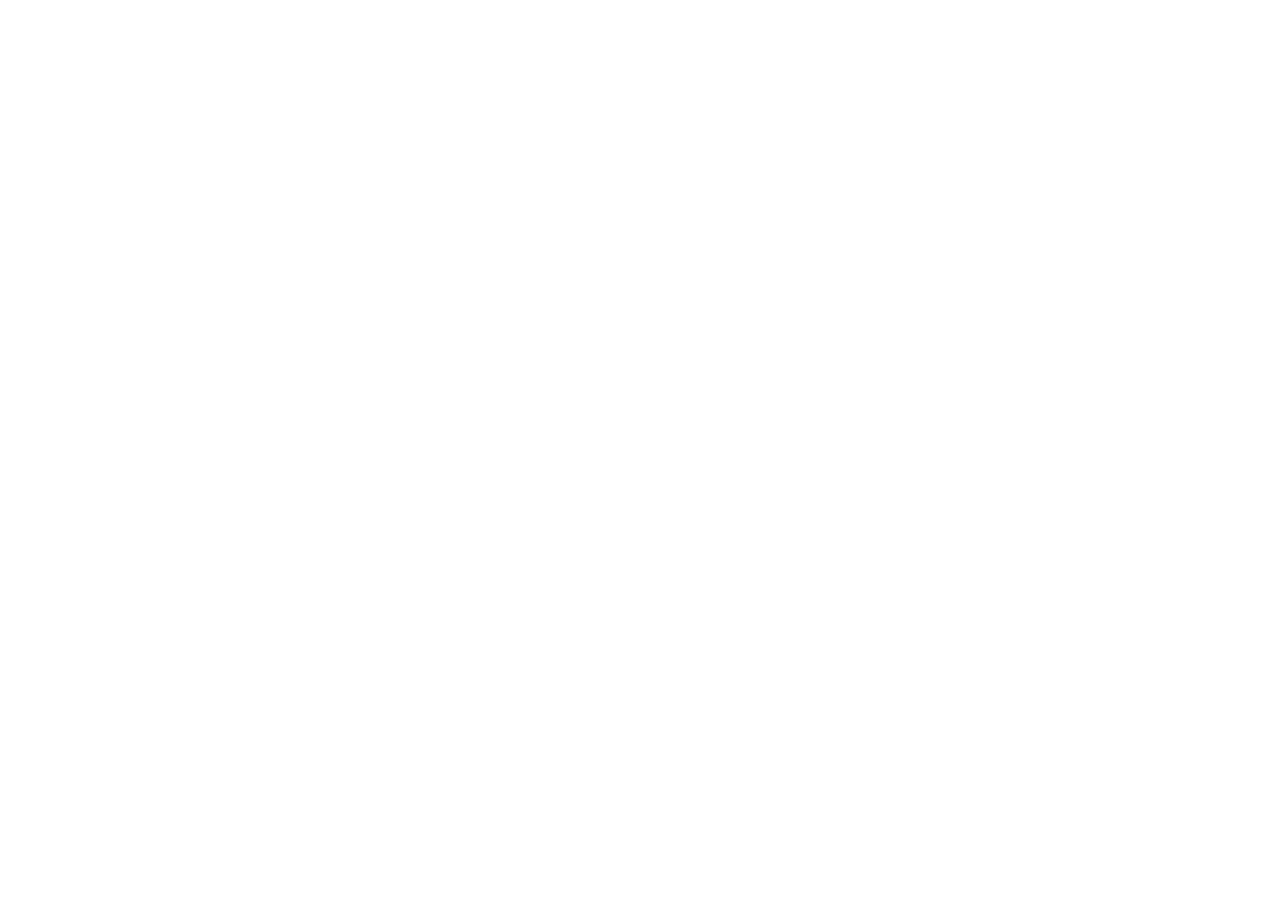
==== packlista.html @ 8d989e27 "js list" ====
<!DOCTYPE html>
<html lang="en">
  <head>
    <meta charset="UTF-8" />
    <meta http-equiv="X-UA-Compatible" content="IE=edge" />
    <meta name="viewport" content="width=device-width, initial-scale=1.0" />
    <title>Document</title>
    <link rel="stylesheet" href="style.css" />
  </head>
  <body></body>
</html>
---- style.css ----
* {
  text-decoration: none;
  color: #000;
  /*font-family: ;*/
  font-size: 25px;
  margin: 0;
  padding: 0;
  border: 0;
}

.header {
  height: 10vh;
  width: 100vw;
  display: flex;
  flex-direction: column;
  align-items: center;
  justify-content: center;
}

.header-text {
  color: #000;
  display: flex;
  flex-direction: row;
  justify-content: center;
  align-items: baseline;
  gap: 10vw;
  margin-bottom: 2vh;
}

#home {
  font-size: 35px;
}

.border {
  height: 5px;
  width: 30vw;
  background-color: black;
  justify-self: flex-end;
}

.intro {
  display: flex;
  flex-direction: row;
  background-color: firebrick;
  border-bottom: #000 solid 2px;
}

.start-img {
  margin: 5vh 5vw 5vh;
  height: 40vh;
  border: solid 3px goldenrod;
  border-radius: 10px;
}

.start-info {
  background-color: white;
  padding: 3vh 3vw;
  border: solid 5px goldenrod;
  display: flex;
  flex-flow: column;
  justify-content: center;
  align-content: center;
  width: 25vw;
  height: auto;
  margin: 5vh 0 5vh 25vw;
  gap: 10px;
  text-align: center;
}

.start-info p {
  align-self: center;
  color: black;
  font-size: 18px;
}

.start-info h2 {
  align-self: center;
  color: black;
  font-size: 25px;
}

.packlista {
  display: flex;
  flex-direction: row;
  background-color: steelblue;
}

.list-info {
  width: 30vw;
  display: flex;
  flex-direction: column;
  border: black 3px solid;
  border-radius: 7px;
  padding: 5vh 2vw;
  margin: 5vh 0 5vh 5vw;
  background-color: white;
}

.list-info p {
  color: black;
  font-size: 18px;
}

.list-info li {
  font-size: 20px;
  font-weight: 600;
  margin-left: 3vw;
}

.list-info ul {
  justify-self: flex-start;
}

.list {
  margin: 5vh 0vw 5vh 5vw;
  padding: 3vh 3vw;
  border: sienna solid 3px;
  background-color: bisque;
}

.list ul{
  margin-top: 3vh;
}

.list input{
  text-decoration: none;
  margin-top: 5vh;
  border: solid sienna 3px;
}

.list button{
  width: 40px;
  height: 40px;
  background-color: sienna;
  border-radius: 30px;
  color: white;
}

.list button:hover{
  cursor: grab;
}

.list ul li:hover{
  text-decoration: line-through 3px;
  cursor: grab;
}
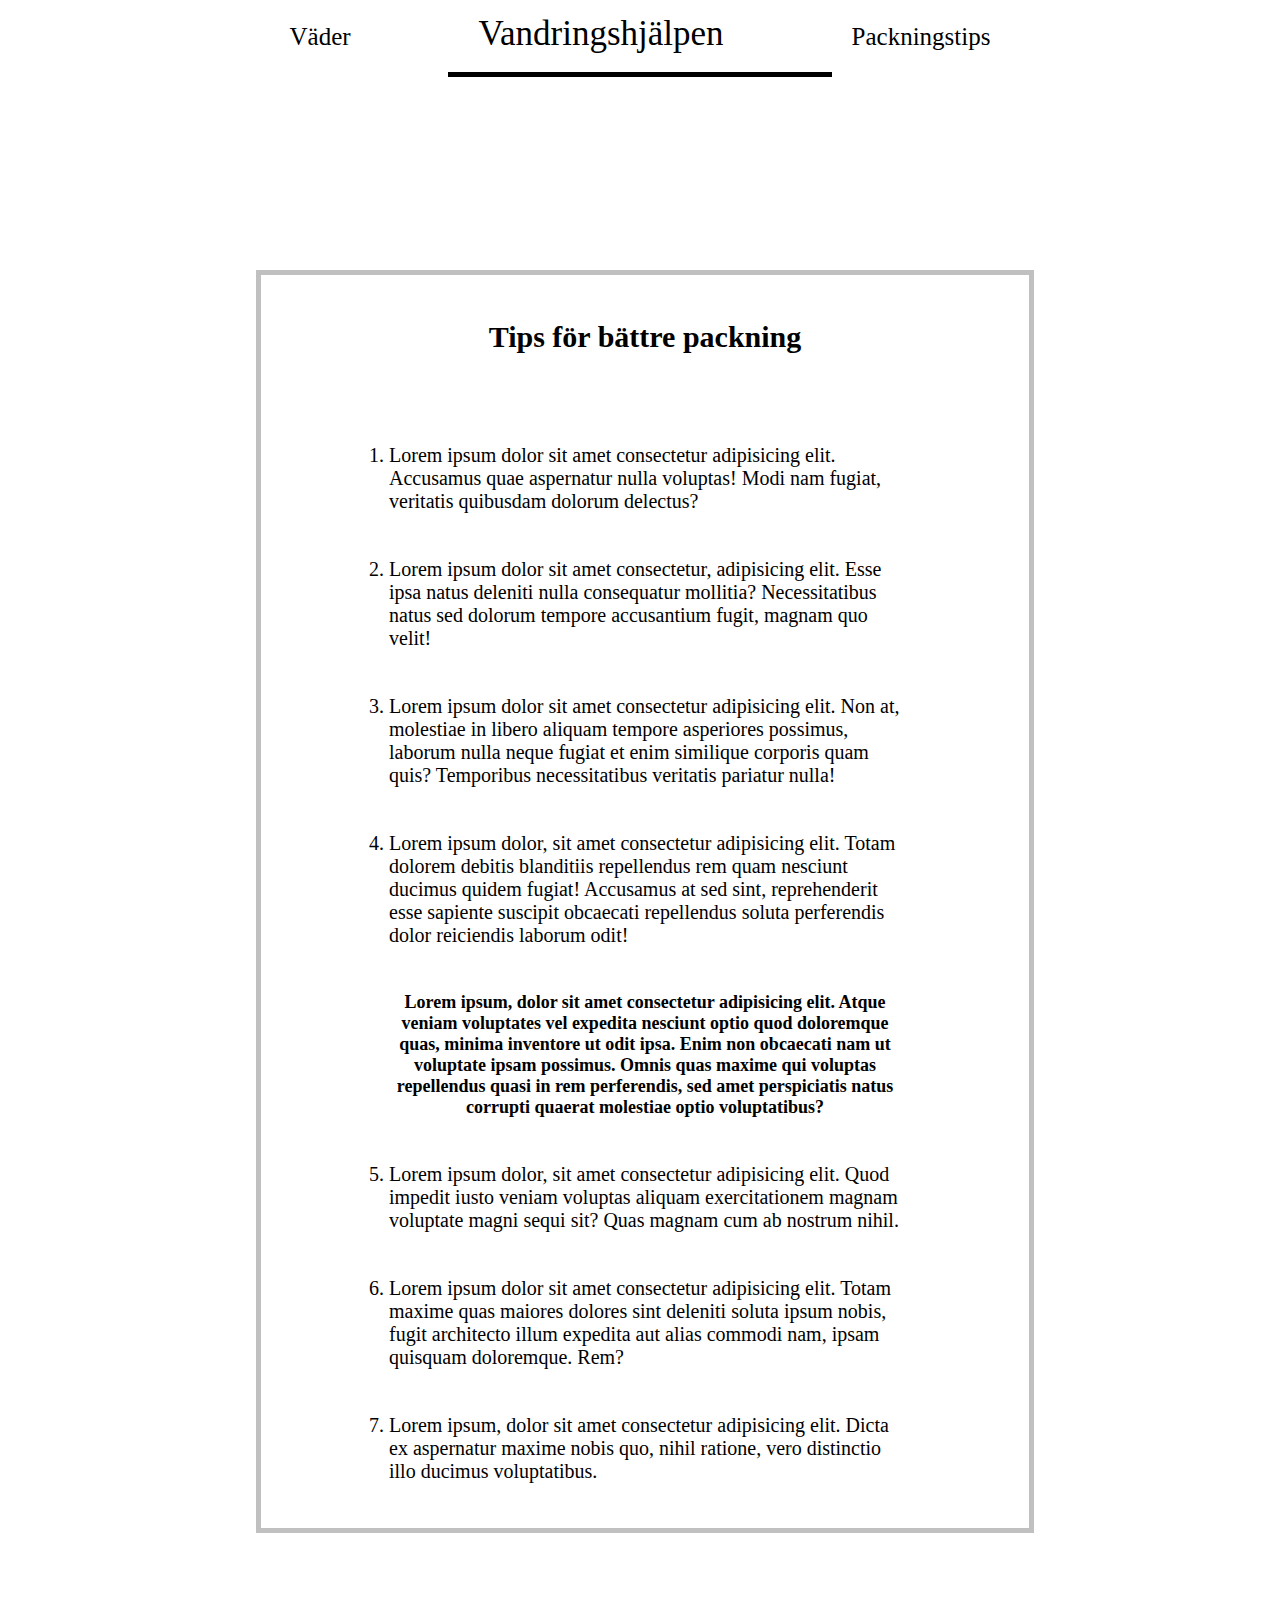
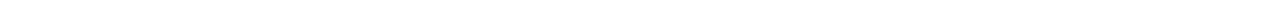
==== commit 1ff4f4f9: "packlista start" ====
--- a/packlista.html
+++ b/packlista.html
@@ -1,11 +1,33 @@
 <!DOCTYPE html>
 <html lang="en">
-  <head>
-    <meta charset="UTF-8" />
-    <meta http-equiv="X-UA-Compatible" content="IE=edge" />
-    <meta name="viewport" content="width=device-width, initial-scale=1.0" />
+<head>
+    <meta charset="UTF-8">
+    <meta http-equiv="X-UA-Compatible" content="IE=edge">
+    <meta name="viewport" content="width=device-width, initial-scale=1.0">
     <title>Document</title>
-    <link rel="stylesheet" href="style.css" />
-  </head>
-  <body></body>
-</html>
+    <link rel="stylesheet" href="style.css">
+</head>
+<body>
+    <div class="header">
+        <div class="header-text">
+          <a href="#">Väder</a>
+          <a href="index.html" id="home">Vandringshjälpen</a>
+          <a href="#">Packningstips</a>
+        </div>
+        <div class="border"></div>
+      </div>
+          <article class="main">
+              <h1>Tips för bättre packning</h1>
+              <ol>
+                  <li>Lorem ipsum dolor sit amet consectetur adipisicing elit. Accusamus quae aspernatur nulla voluptas! Modi nam fugiat, veritatis quibusdam dolorum delectus?</li>
+                  <li>Lorem ipsum dolor sit amet consectetur, adipisicing elit. Esse ipsa natus deleniti nulla consequatur mollitia? Necessitatibus natus sed dolorum tempore accusantium fugit, magnam quo velit!</li>
+                  <li>Lorem ipsum dolor sit amet consectetur adipisicing elit. Non at, molestiae in libero aliquam tempore asperiores possimus, laborum nulla neque fugiat et enim similique corporis quam quis? Temporibus necessitatibus veritatis pariatur nulla!</li>
+                  <li>Lorem ipsum dolor, sit amet consectetur adipisicing elit. Totam dolorem debitis blanditiis repellendus rem quam nesciunt ducimus quidem fugiat! Accusamus at sed sint, reprehenderit esse sapiente suscipit obcaecati repellendus soluta perferendis dolor reiciendis laborum odit!</li>
+                  <p>Lorem ipsum, dolor sit amet consectetur adipisicing elit. Atque veniam voluptates vel expedita nesciunt optio quod doloremque quas, minima inventore ut odit ipsa. Enim non obcaecati nam ut voluptate ipsam possimus. Omnis quas maxime qui voluptas repellendus quasi in rem perferendis, sed amet perspiciatis natus corrupti quaerat molestiae optio voluptatibus?</p>
+                  <li>Lorem ipsum dolor, sit amet consectetur adipisicing elit. Quod impedit iusto veniam voluptas aliquam exercitationem magnam voluptate magni sequi sit? Quas magnam cum ab nostrum nihil.</li>
+                  <li>Lorem ipsum dolor sit amet consectetur adipisicing elit. Totam maxime quas maiores dolores sint deleniti soluta ipsum nobis, fugit architecto illum expedita aut alias commodi nam, ipsam quisquam doloremque. Rem?</li>
+                  <li>Lorem ipsum, dolor sit amet consectetur adipisicing elit. Dicta ex aspernatur maxime nobis quo, nihil ratione, vero distinctio illo ducimus voluptatibus.</li>
+                  </ol> 
+                </article>
+</body>
+</html>--- a/style.css
+++ b/style.css
@@ -144,3 +144,47 @@
   text-decoration: line-through 3px;
   cursor: grab;
 }
+
+/*Packlista*/
+/**/
+/**/
+/**/
+/**/
+/**/
+/**/
+/**/
+/**/
+/**/
+/**/
+/**/
+
+.main {
+  display: flex;
+  flex-direction: column;
+  gap: 10vh;
+  margin: 20vh 15vw 10vh 20vw;
+  width: 40vw;
+  border: silver solid 5px;
+  padding: 5vh 10vw;
+}
+
+.main h1 {
+  text-align: center;
+  font-size: 30px;
+}
+
+.main ol {
+  display: flex;
+  flex-direction: column;
+  gap: 5vh;
+}
+
+.main ol li {
+  font-size: 20px;
+}
+
+.main p {
+  font-weight: 600;
+  font-size: 18px;
+  text-align: center;
+}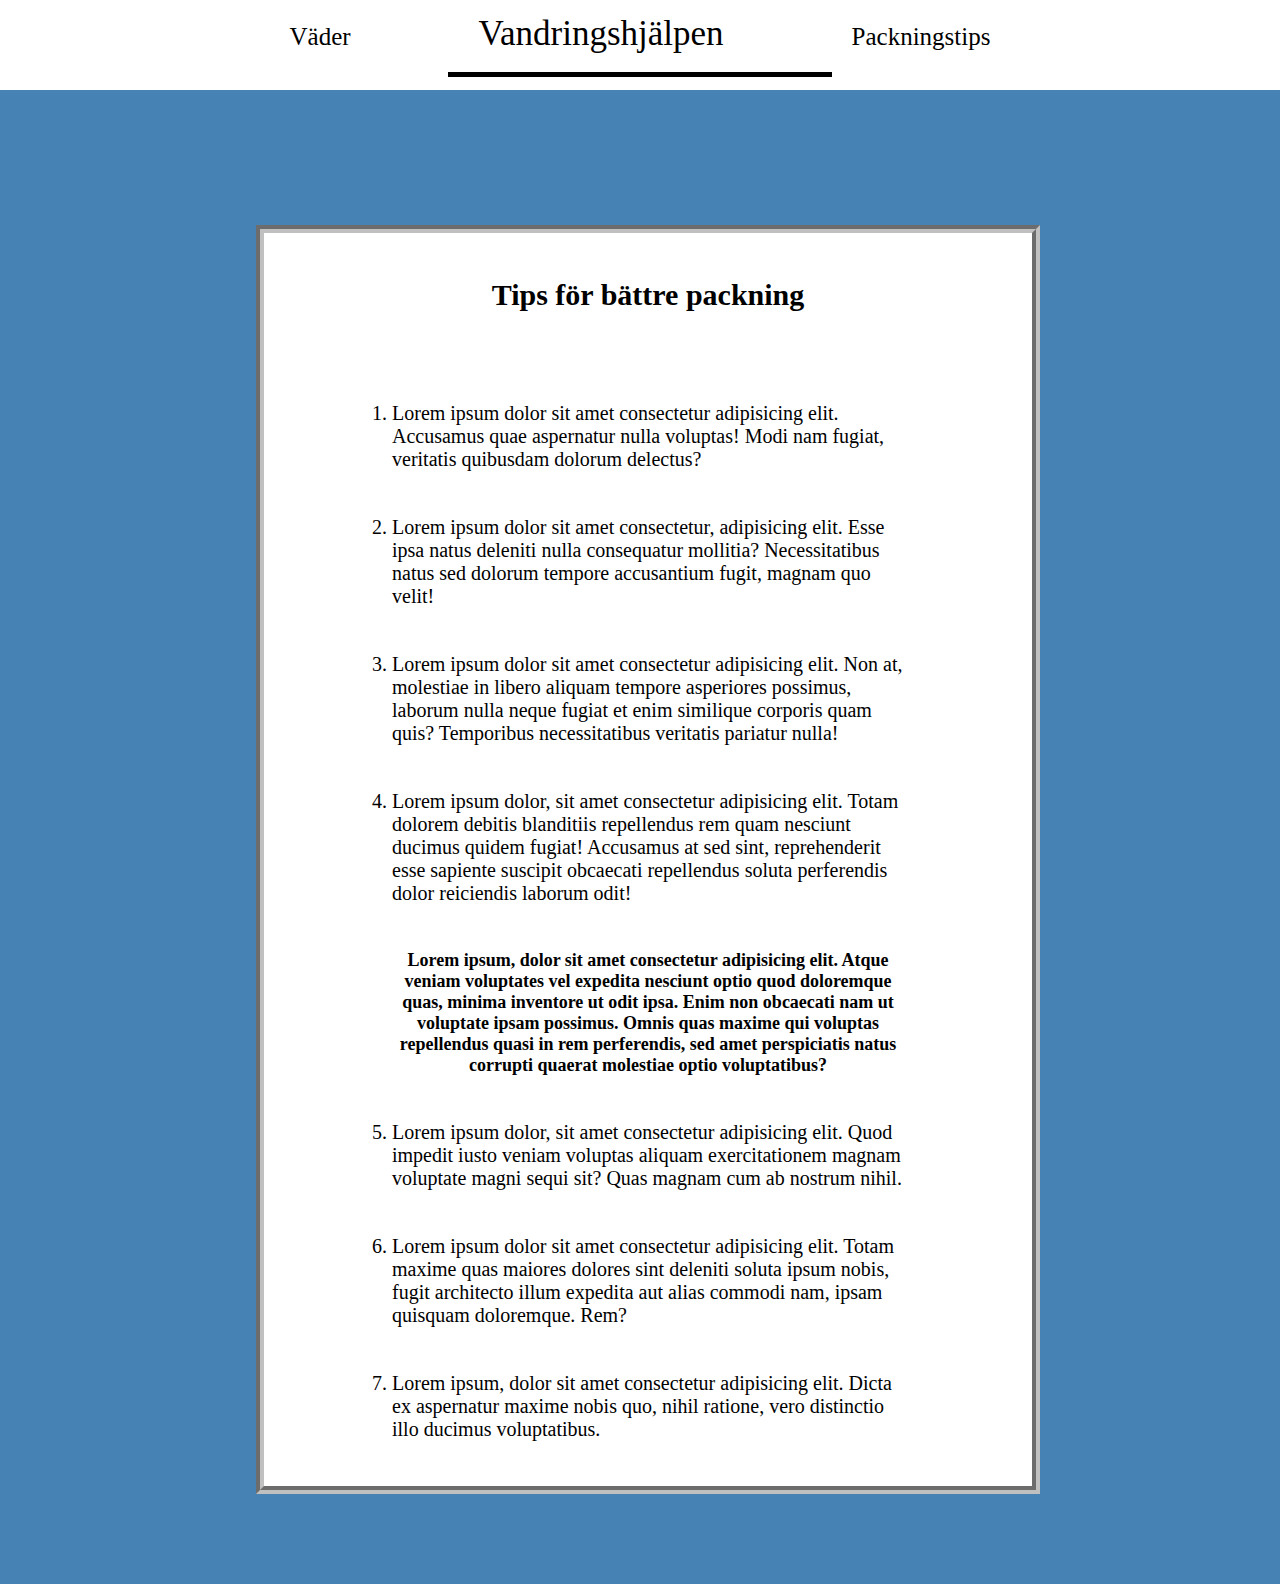
==== commit de56c6b0: "weather" ====
--- a/packlista.html
+++ b/packlista.html
@@ -7,7 +7,7 @@
     <title>Document</title>
     <link rel="stylesheet" href="style.css">
 </head>
-<body>
+<body class="background">
     <div class="header">
         <div class="header-text">
           <a href="#">Väder</a>
--- a/style.css
+++ b/style.css
@@ -15,6 +15,7 @@
   flex-direction: column;
   align-items: center;
   justify-content: center;
+  background-color: white;
 }
 
 .header-text {
@@ -162,10 +163,15 @@
   display: flex;
   flex-direction: column;
   gap: 10vh;
-  margin: 20vh 15vw 10vh 20vw;
+  margin: 15vh 15vw 10vh 20vw;
   width: 40vw;
-  border: silver solid 5px;
+  border: silver groove 8px;
   padding: 5vh 10vw;
+  background-color: white;
+}
+
+.background {
+  background-color: steelblue;
 }
 
 .main h1 {
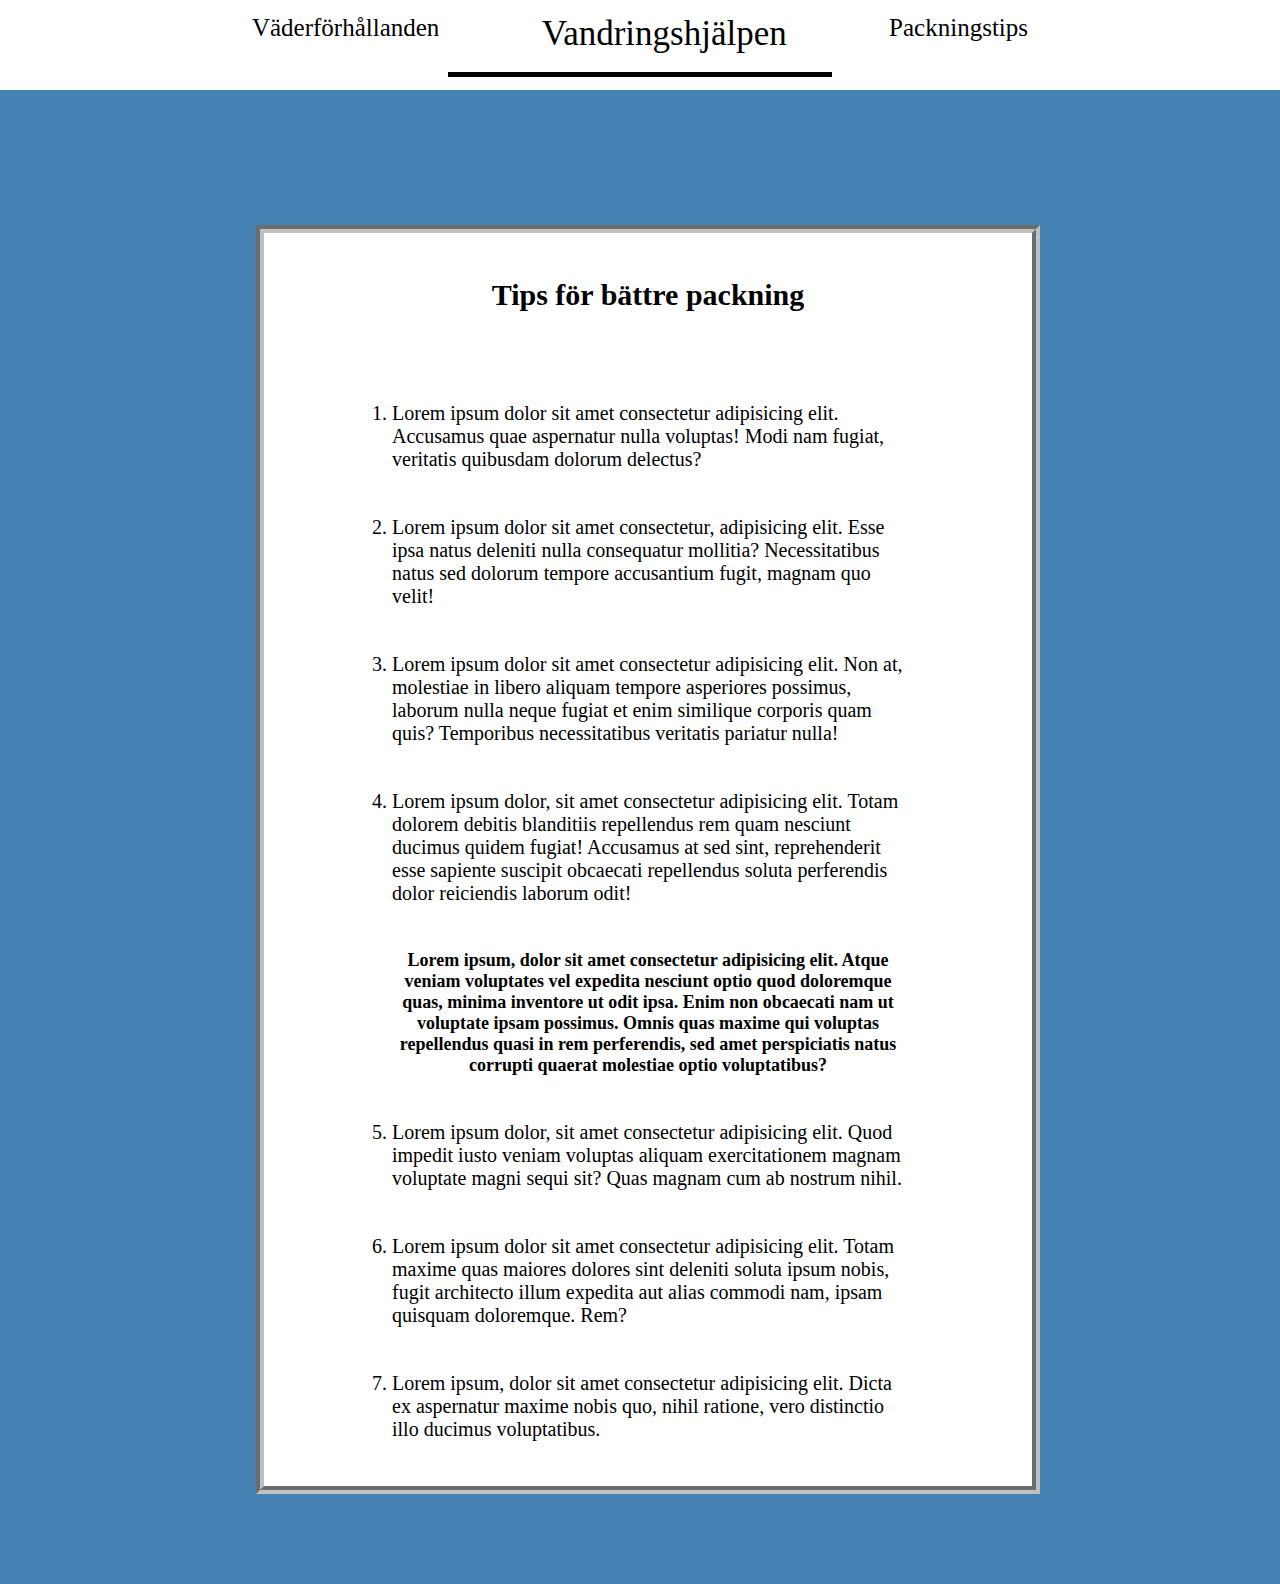
==== commit ba1fa277: "finish" ====
--- a/packlista.html
+++ b/packlista.html
@@ -10,9 +10,9 @@
 <body class="background">
     <div class="header">
         <div class="header-text">
-          <a href="#">Väder</a>
+          <a href="väder.html">Väderförhållanden</a>
           <a href="index.html" id="home">Vandringshjälpen</a>
-          <a href="#">Packningstips</a>
+          <a href="packlista.html">Packningstips</a>
         </div>
         <div class="border"></div>
       </div>
--- a/style.css
+++ b/style.css
@@ -23,8 +23,7 @@
   display: flex;
   flex-direction: row;
   justify-content: center;
-  align-items: baseline;
-  gap: 10vw;
+  gap: 8vw;
   margin-bottom: 2vh;
 }
 
@@ -37,6 +36,7 @@
   width: 30vw;
   background-color: black;
   justify-self: flex-end;
+  align-self: center;
 }
 
 .intro {
@@ -129,7 +129,7 @@
   border: solid sienna 3px;
 }
 
-.list button{
+.listBtn{
   width: 40px;
   height: 40px;
   background-color: sienna;
@@ -137,12 +137,43 @@
   color: white;
 }
 
-.list button:hover{
+.listBtn:hover{
   cursor: grab;
 }
 
 .list ul li:hover{
   text-decoration: line-through 3px;
+  cursor: grab;
+}
+
+.listMain {
+  display: flex;
+  flex-direction: column;
+  gap: 2vh;
+}
+
+.listItem {
+  display:flex;
+  flex-direction: row;
+  align-items: center;
+  gap: 1vw;
+  border-radius: 10px;
+}
+
+.itemBtn {
+  display: flex;
+  align-items: center;
+  justify-content: center;
+  height: 30px;
+  width: 60px;
+  background-color:red;
+  border-radius: 2px;
+  font-size: 14px;
+  color: white;
+  font-weight: 600;
+}
+
+.itemBtn:hover {
   cursor: grab;
 }
 
@@ -193,4 +224,39 @@
   font-weight: 600;
   font-size: 18px;
   text-align: center;
+}
+
+/*Väder*/
+/*Väder*/
+/*Väder*/
+/*Väder*/
+/*Väder*/
+/*Väder*/
+/*Väder*/
+/*Väder*/
+/*Väder*/
+/*Väder*/
+/*Väder*/
+
+.väderBody {
+  background-color: firebrick;
+}
+
+.weatherAll{
+  height: 70vh;
+  display:grid;
+  gap: 30px;
+  grid-template-columns: repeat(3, 1fr);
+  grid-template-rows: 1fr 1fr;
+  margin: 5vh 5vw;
+}
+
+.väderChild {
+  display: flex;
+  flex-direction: column;
+  gap: 4vh;
+  border: solid 3px black;
+  border-radius: 20px;
+  padding: 2vh 2vw;
+  background-color:antiquewhite;
 }